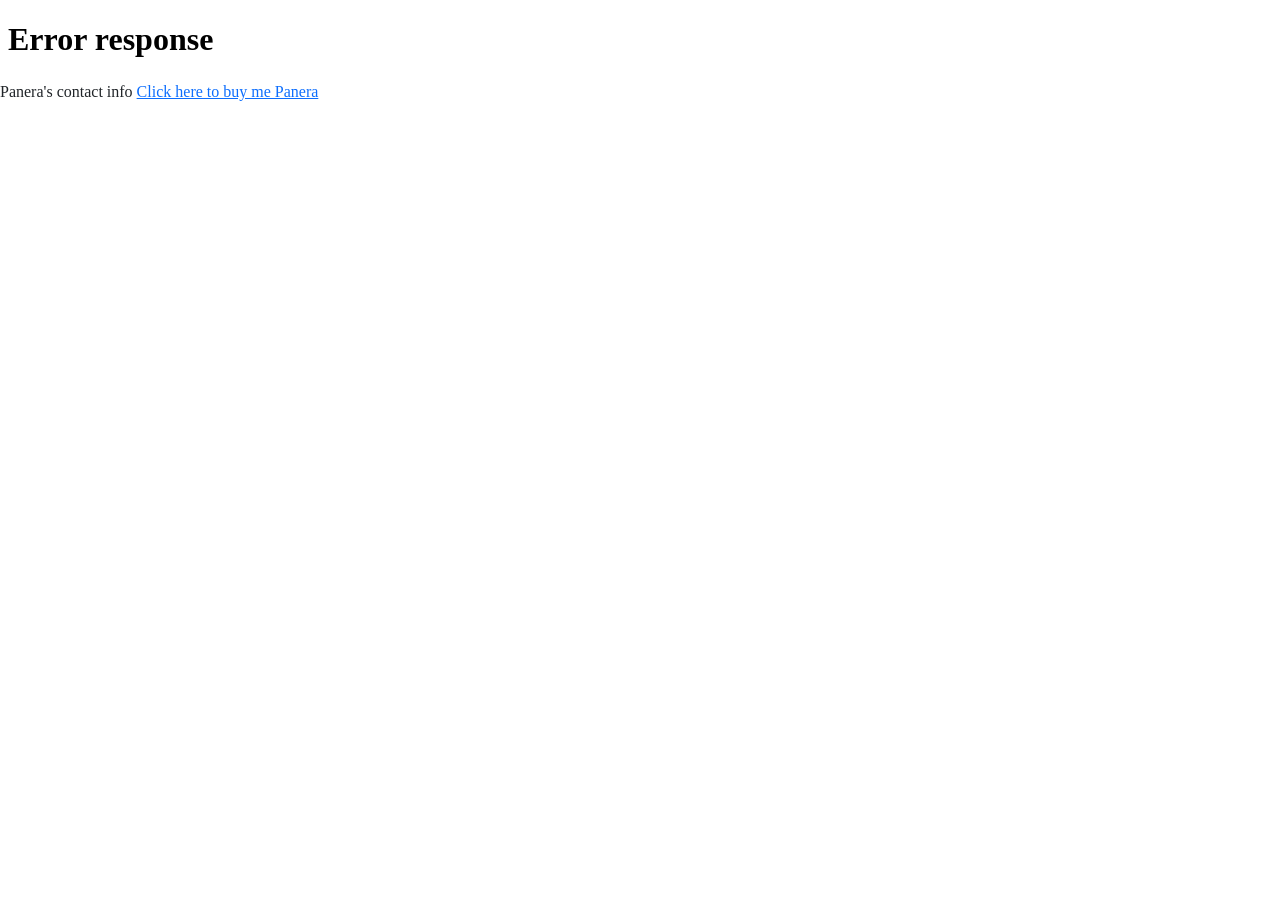
==== Contact.html @ 11407163 "Add files via upload" ====
<html>
<head>
    <link href="https://cdn.jsdelivr.net/npm/bootstrap@5.0.2/dist/css/bootstrap.min.css" rel="stylesheet" >
     <link rel="stylesheet" href="styles.css">
        <script src="scripts.js"></script>
    <title>Top 20 HTML Tags Example Page</title>
</head>
<body>
<iframe src="menu.html" style="width:100%; height:80px; border:none; 
display:block; overflow:hidden; position:sticky; top:0; z-index:1000;"></iframe>
</body>
</head>
<head>
    Panera's contact info
     <a href= "https://www.panerabread.com/content/panerabread_com/en-us/menu.html" target="_blank">
        Click here to buy me Panera
    </a>

</head>
</html>
<!DOCTYPE html>
<html lang="en">
<head>
  <meta charset="UTF-8">
  <meta name="viewport" content="width=device-width, initial-scale=1.0">

  <style>
    body {
      margin: 0;
      height: 100vh;

      /* Background food image */
      background-image: url('https://images.unsplash.com/photo-1547592180-85f173990554');

      background-size: cover;
      background-position: center;
      background-repeat: no-repeat;
    }
  </style>
</head>
---- styles.css ----
body {
    font-family: 'Times New Roman', sans-serif;
    margin: 20;
    padding: 0;
    height: 100%;
}

/* Menu */
nav {
    background-color: #cb9fef;
    padding: 10px;
}

nav a {
    color:white;
    margin-right:10px;
    text-decoration-color:none;
}



.nav a:hover {
    color: rgb(72, 26, 222);
}

/* Header */
header {
    background-color: rgb(89, 156, 179);
    padding: 20px;
    text-align: center;
}

/* Main content */
main {
    padding: 20px;
}

/* Footer */
footer {
    background-color: #c06fef;
    text-align: center;
    padding: 10px;
}

.pipe {
    color: rgb(240, 177, 228)
}

/*
h1 {
    color: red;
}
*/
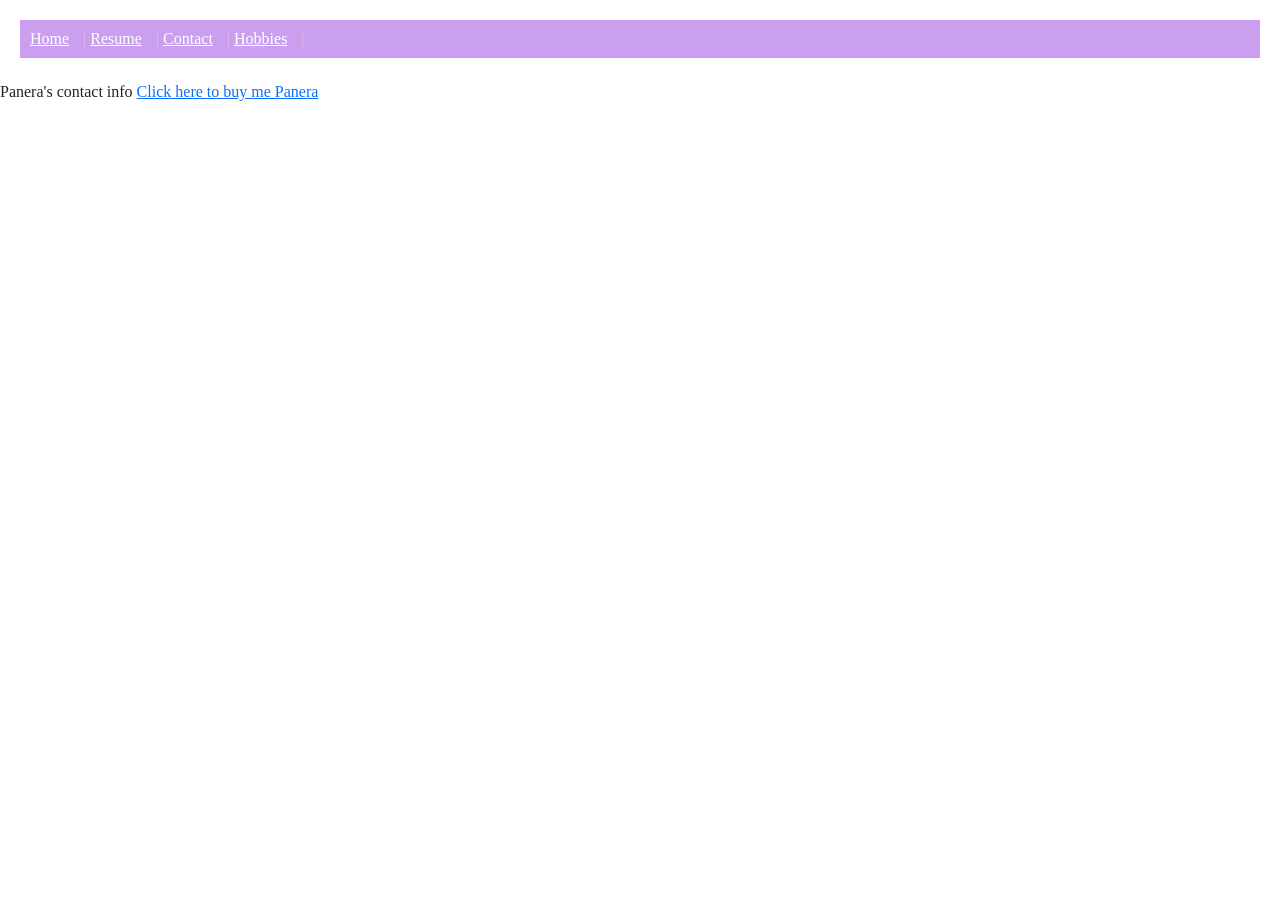
==== commit 9d219e9f: "Fix broken menu links" ====
--- a/Contact.html
+++ b/Contact.html
@@ -6,7 +6,7 @@
     <title>Top 20 HTML Tags Example Page</title>
 </head>
 <body>
-<iframe src="menu.html" style="width:100%; height:80px; border:none; 
+<iframe src="Menu.html" style="width:100%; height:80px; border:none; 
 display:block; overflow:hidden; position:sticky; top:0; z-index:1000;"></iframe>
 </body>
 </head>
